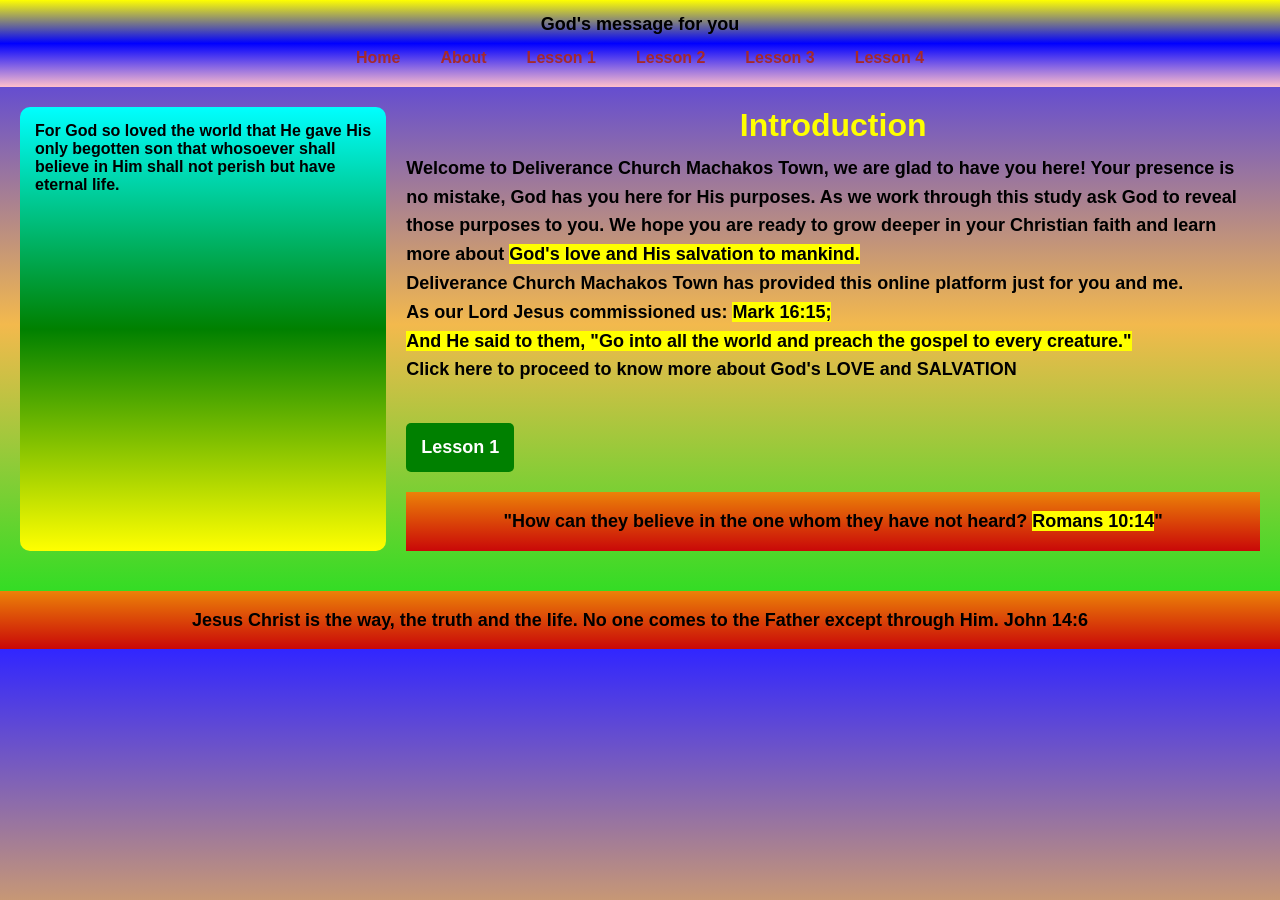
==== About.html @ d14f3358 "Add files via upload" ====
<!DOCTYPE html>
<html lang="en">
<head>
<meta charset="UTF-8">
<meta name="viewport" content="width=device-width, initial-scale=1.0">
<title>God's message for you</title>

<link rel="stylesheet" href="style.css">
</head>

<body>

<!-- Navigation bar -->
<nav class="horizontal-nav">
    <header>
        <p>God's message for you</p>
    </header>

    <ul id="navbar">
        <li><a href="index.html">Home</a></li>
        <li><a href="About.html">About</a></li>
        <li><a href="Beginning.html">Lesson 1</a></li>
        <li><a href="Christ.html">Lesson 2</a></li>
        <li><a href="Response.html">Lesson 3</a></li>
        <li><a href="NewB.html">Lesson 4</a></li>
    </ul>
</nav>

<!-- Layout container -->
<div class="container">

    <!-- Sidebar -->
    <aside class="sidebar">
        For God so loved the world that He gave His only begotten son
        that whosoever shall believe in Him shall not perish but have eternal life.
    </aside>

    <!-- Main Content -->
    <main class="content">
        <h1>Introduction</h1>

        <p>
            Welcome to Deliverance Church Machakos Town, we are glad to
            have you here! Your presence is no mistake, God has you here for His purposes.
            As we work through this study ask God to reveal those purposes to you.
            We hope you are ready to grow deeper in your Christian faith and learn more about
            <mark><strong>God's love and His salvation to mankind.</strong></mark>
        </p>

        <section>
            <p>
                Deliverance Church Machakos Town has provided this online platform just for you and me.<br>
                As our Lord Jesus commissioned us:
                <mark><strong>Mark 16:15;<br>
                And He said to them, "Go into all the world and preach the gospel to every creature."</strong></mark>
            </p>

            <p>
                Click here to proceed to know more about God's LOVE and SALVATION<br><br>
                <a href="Beginning.html" class="btn">Lesson 1</a>
            </p>
        </section>

        <footer>
            <p>
                "How can they believe in the one whom they have not heard?
                <mark>Romans 10:14</mark>"
            </p>
        </footer>
    </main>

</div>

<!-- Back to top button -->
<button id="backToTop" title="Go to top">↑</button>

<script>
const backToTopBtn = document.getElementById("backToTop");

window.addEventListener("scroll", () => {
    backToTopBtn.style.display = window.scrollY > 100 ? "block" : "none";
});

backToTopBtn.addEventListener("click", () => {
    window.scrollTo({ top: 0, behavior: "smooth" });
});
</script>

<!-- Footer -->
<div id="footer"></div>

<script>
fetch("footer.html")
.then(response => response.text())
.then(data => {
    document.getElementById("footer").innerHTML = data;
});
</script>

</body>
</html>
---- style.css ----
/* ===== RESET ===== */
* {
    margin: 0;
    padding: 0;
    box-sizing: border-box;
}

/* ===== BODY ===== */
body {
    font-family: Arial, sans-serif;
    background: linear-gradient(rgb(49, 38, 255), rgb(243, 185, 77), rgb(10, 228, 28));
}

/* ===== TEXT ===== */
p {
    color: black;
    font-weight: bold;
    font-size: 18px;
    line-height: 1.6;
}

/* HEADINGS */
h1, h2, h3, h4 {
    color: yellow;
    text-align: center;
    margin-bottom: 10px;
}

/* ===== NAVBAR ===== */
.horizontal-nav {
    background: linear-gradient(yellow, blue, pink);
    padding: 10px;
}

.horizontal-nav header {
    text-align: center;
    color: aqua;
    font-size: 26px;
    font-weight: bold;
}

.horizontal-nav ul {
    list-style: none;
    display: flex;
    justify-content: center;
    flex-wrap: wrap;
    gap: 10px;
}

.horizontal-nav ul li a {
    display: block;
    padding: 10px 15px;
    text-decoration: none;
    font-weight: bold;
    color: brown;
}

.horizontal-nav ul li a:hover {
    color: yellow;
}

/* ===== LAYOUT ===== */
.container {
    display: flex;
    gap: 20px;
    padding: 20px;
}

/* Sidebar */
.sidebar {
    width: 30%;
    background: linear-gradient(aqua, green, yellow);
    padding: 15px;
    border-radius: 10px;
    font-weight: bold;
}

/* Content */
.content {
    width: 70%;
}

/* Lists */
.content ol li {
    color: white;
    font-size: 18px;
}

.content ul li {
    color: black;
}

/* ===== BUTTON ===== */
.btn {
    display: inline-block;
    background: green;
    color: white;
    padding: 10px 15px;
    text-decoration: none;
    border-radius: 5px;
    margin-top: 10px;
}

.btn:hover {
    background: darkgreen;
}

/* ===== BACK TO TOP ===== */
#backToTop {
    display: none;
    position: fixed;
    bottom: 30px;
    right: 30px;
    background: linear-gradient(45deg, blue, yellow, red, green);
    color: white;
    border: none;
    padding: 12px 16px;
    border-radius: 50%;
    font-size: 20px;
    cursor: pointer;
    box-shadow: 0 4px 12px rgba(0,0,0,0.3);
    animation: pulse 2s infinite;
}

#backToTop:hover {
    transform: scale(1.2);
}

/* Animation */
@keyframes pulse {
    0% { transform: scale(1); }
    50% { transform: scale(1.1); }
    100% { transform: scale(1); }
}

/* ===== FOOTER ===== */
footer {
    text-align: center;
    padding: 15px;
    background: linear-gradient(rgb(236, 130, 8), rgb(201, 8, 8));
    margin-top: 20px;
}

footer p {
    color: black;
    font-weight: bold;
}

/* ===== MOBILE RESPONSIVE ===== */
@media (max-width: 768px) {

    .container {
        flex-direction: column;
    }

    .sidebar,
    .content {
        width: 100%;
    }

    p {
        font-size: 16px;
    }

    .horizontal-nav ul {
        flex-direction: column;
        align-items: center;
    }
}
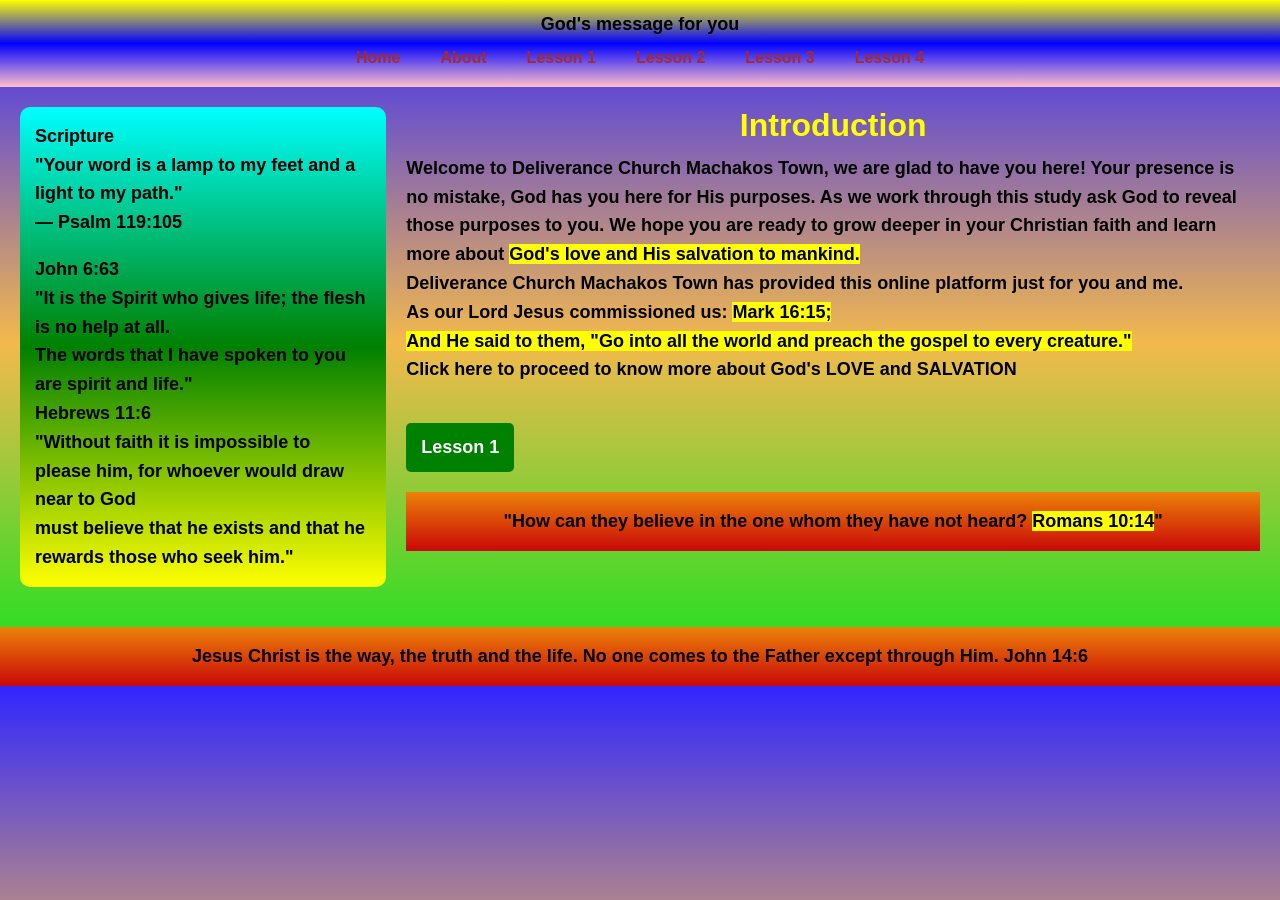
==== commit 80a25d39: "Add files via upload" ====
--- a/About.html
+++ b/About.html
@@ -31,8 +31,15 @@
 
     <!-- Sidebar -->
     <aside class="sidebar">
-        For God so loved the world that He gave His only begotten son
-        that whosoever shall believe in Him shall not perish but have eternal life.
+        <p><strong>Scripture</strong></p>
+        <p>"Your word is a lamp to my feet and a light to my path."</p>
+        <p><strong>— Psalm 119:105</strong></p><br>
+        <p><strong>John 6:63</strong></p>
+        <p>"It is the Spirit who gives life; the flesh is no help at all. <br>
+            The words that I have spoken to you are spirit and life."    </p>
+            <p><strong>Hebrews 11:6</strong></p>
+            <p>"Without faith it is impossible to please him, for whoever would draw near to God<br>
+                 must believe that he exists and that he rewards those who seek him." </p>  
     </aside>
 
     <!-- Main Content -->
